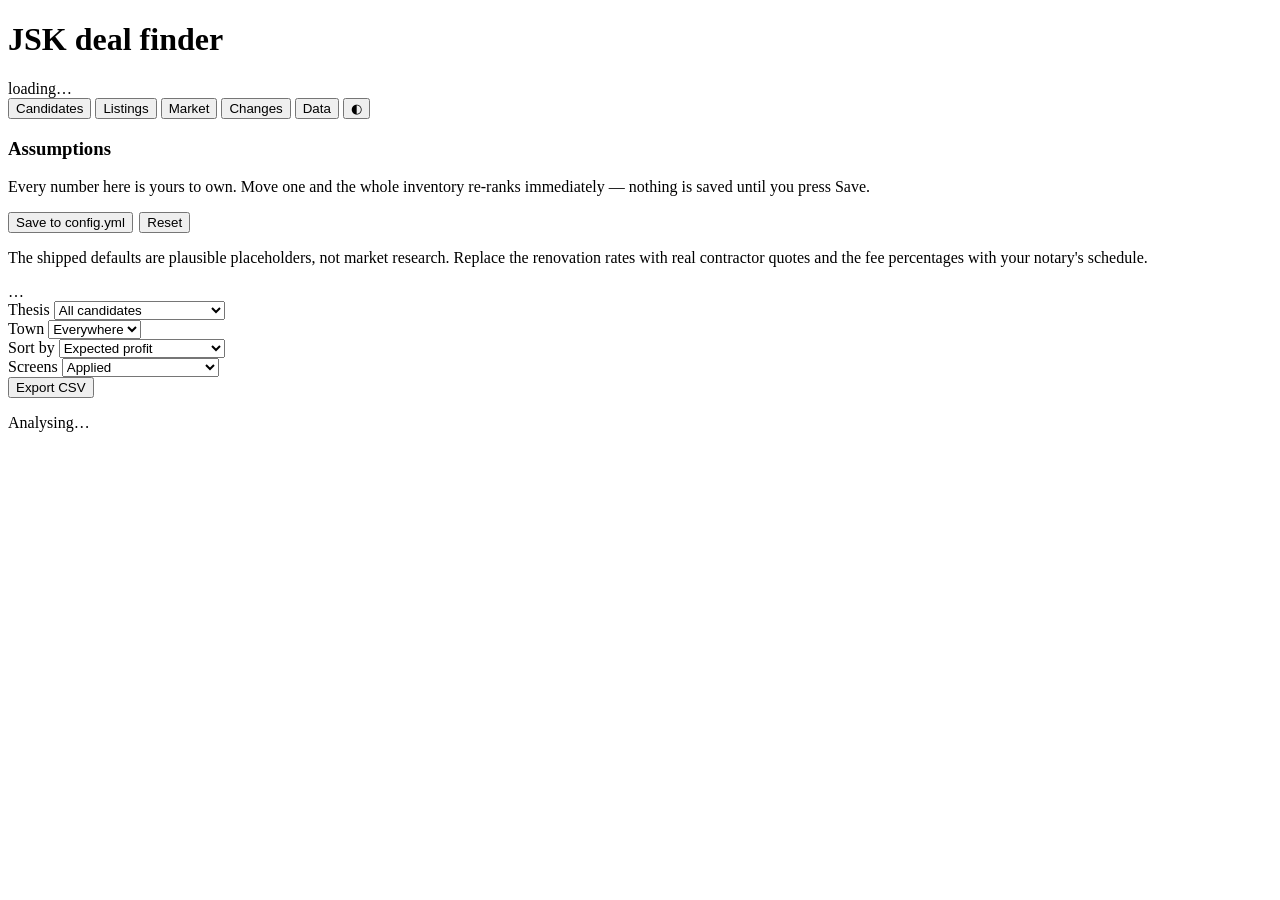
==== jskre/web/index.html @ 7799c2f5 "Add a web UI, and fix a description-parsing bug it exposed `jskre serve` runs the whole tool from on" ====
<!doctype html>
<html lang="en">
<head>
<meta charset="utf-8">
<meta name="viewport" content="width=device-width, initial-scale=1">
<title>JSK deal finder</title>
<link rel="stylesheet" href="/styles.css">
</head>
<body>

<header class="app">
  <div>
    <h1>JSK deal finder</h1>
    <div class="sub" id="header-sub">loading…</div>
  </div>
  <nav class="tabs" role="tablist">
    <button role="tab" data-view="candidates" aria-selected="true">Candidates</button>
    <button role="tab" data-view="listings" aria-selected="false">Listings</button>
    <button role="tab" data-view="market" aria-selected="false">Market</button>
    <button role="tab" data-view="changes" aria-selected="false">Changes</button>
    <button role="tab" data-view="data" aria-selected="false">Data</button>
    <button class="ghost" id="theme-toggle" title="Toggle light/dark" aria-label="Toggle theme">◐</button>
  </nav>
</header>

<main>

<!-- ------------------------------------------------------ CANDIDATES ---- -->
<section class="view" id="view-candidates">
  <div class="lab">
    <div class="panel rail">
      <h3>Assumptions</h3>
      <p class="hint">Every number here is yours to own. Move one and the whole
      inventory re-ranks immediately — nothing is saved until you press Save.</p>
      <div id="controls"></div>
      <div style="display:flex; gap:.4rem; margin-top:.9rem; flex-wrap:wrap">
        <button class="action" id="save-assumptions">Save to config.yml</button>
        <button class="action ghost" id="reset-assumptions">Reset</button>
      </div>
      <p class="footnote">The shipped defaults are plausible placeholders, not
      market research. Replace the renovation rates with real contractor quotes
      and the fee percentages with your notary's schedule.</p>
    </div>

    <div>
      <div class="kpis" id="candidate-kpis"></div>

      <div class="panel" style="margin-top:.9rem">
        <div class="note-box" id="thesis-note">…</div>
        <div class="filters">
          <div class="field"><span>Thesis</span>
            <select id="f-condition">
              <option value="">All candidates</option>
              <option value="renovation_target,neutral">Renovation thesis only</option>
              <option value="renovation_target">Stated renovation targets</option>
              <option value="finished">Finished &amp; under market</option>
              <option value="unknown">Condition not stated</option>
            </select>
          </div>
          <div class="field"><span>Town</span>
            <select id="f-town"><option value="">Everywhere</option></select>
          </div>
          <div class="field"><span>Sort by</span>
            <select id="f-sort">
              <option value="profit_usd">Expected profit</option>
              <option value="roi_pct">ROI</option>
              <option value="margin_pct">Margin</option>
              <option value="discount_to_market_pct">Discount to market</option>
              <option value="asking_price">Asking price (low→high)</option>
              <option value="n_comps">Comp count</option>
            </select>
          </div>
          <div class="field"><span>Screens</span>
            <select id="f-screens">
              <option value="1">Applied</option>
              <option value="0">Off — show everything</option>
            </select>
          </div>
          <button class="action ghost" id="export-candidates">Export CSV</button>
        </div>
        <div id="candidates-body"><p class="loading">Analysing…</p></div>
      </div>
    </div>
  </div>
</section>

<!-- -------------------------------------------------------- LISTINGS ---- -->
<section class="view" id="view-listings" hidden>
  <div class="panel">
    <h3>All tracked listings</h3>
    <p class="hint">Everything in the database, whether or not it clears a screen.</p>
    <div class="filters">
      <div class="field"><span>Search</span>
        <input type="search" id="l-q" placeholder="title, description, ref, town">
      </div>
      <div class="field"><span>Town</span>
        <select id="l-town"><option value="">Any</option></select>
      </div>
      <div class="field"><span>Min price</span><input type="number" id="l-min-price" step="10000" placeholder="0"></div>
      <div class="field"><span>Max price</span><input type="number" id="l-max-price" step="10000" placeholder="any"></div>
      <div class="field"><span>Min m²</span><input type="number" id="l-min-area" step="10" placeholder="0"></div>
      <div class="field"><span>Status</span>
        <select id="l-active">
          <option value="1">Active only</option>
          <option value="0">Include delisted</option>
        </select>
      </div>
    </div>
    <div id="listings-body"><p class="loading">Loading…</p></div>
  </div>
</section>

<!-- ---------------------------------------------------------- MARKET ---- -->
<section class="view" id="view-market" hidden>
  <div class="panel">
    <h3>Market by town</h3>
    <div class="note-box">A wide gap between the 25th and 75th percentile $/m²
    means tired and finished stock trade far apart in that town, which is the
    precondition a flip needs. Towns with many renovation targets
    <strong>and</strong> many finished comps are the best hunting grounds — a
    wide spread on three listings is noise, not a signal.</div>
    <div class="filters">
      <div class="field"><span>Minimum listings</span>
        <select id="m-min">
          <option value="3">3+ listings (noisy)</option>
          <option value="8" selected>8+ listings</option>
          <option value="15">15+ listings</option>
          <option value="30">30+ listings</option>
        </select>
      </div>
    </div>
    <div id="market-chart"></div>
    <div id="market-body"><p class="loading">Loading…</p></div>
  </div>
</section>

<!-- --------------------------------------------------------- CHANGES ---- -->
<section class="view" id="view-changes" hidden>
  <div class="panel">
    <h3>Price cuts and delistings</h3>
    <div class="note-box">A seller who has cut once will usually cut again, so
    reductions are the strongest motivated-seller signal in this data. A
    delisting is often a sale — those are what will eventually let you calibrate
    the model against real exit prices instead of asking prices.</div>
    <div class="filters">
      <div class="field"><span>Window</span>
        <select id="c-days">
          <option value="7">Last 7 days</option>
          <option value="30" selected>Last 30 days</option>
          <option value="90">Last 90 days</option>
          <option value="365">Last year</option>
        </select>
      </div>
    </div>
    <div id="changes-body"><p class="loading">Loading…</p></div>
  </div>
</section>

<!-- ------------------------------------------------------------ DATA ---- -->
<section class="view" id="view-data" hidden>
  <div class="kpis" id="data-kpis"></div>

  <div class="panel" style="margin-top:.9rem">
    <h3>Collect and update</h3>
    <p class="hint">One crawl at a time, ~2 seconds between requests, robots.txt
    enforced on every fetch. A full category sweep is about 250 pages.</p>
    <div class="filters">
      <div class="field"><span>Category</span>
        <select id="j-category"></select>
      </div>
      <div class="field"><span>Max pages</span>
        <input type="number" id="j-max-pages" placeholder="all" min="1" step="1" style="width:110px">
      </div>
      <button class="action" id="start-scrape">Start crawl</button>
      <button class="action ghost" id="start-details">Fill missing descriptions</button>
      <button class="action danger" id="stop-job" hidden>Stop</button>
    </div>
    <p class="footnote">Delisting detection only runs after a complete sweep from
    page 1 — a capped or stopped crawl skips it, because it cannot tell a
    withdrawn listing from one it never reached.</p>
    <div class="jobbar" id="jobbar" hidden>
      <strong id="job-title">…</strong>
      <div class="bar"><i id="job-bar" style="width:0%"></i></div>
      <span id="job-detail" class="muted"></span>
    </div>
  </div>

  <div class="panel">
    <h3>Recent crawls</h3>
    <div id="runs-body"><p class="loading">Loading…</p></div>
  </div>
</section>

</main>

<div class="drawer-backdrop" id="drawer" hidden>
  <aside class="drawer" id="drawer-content" role="dialog" aria-modal="true"></aside>
</div>
<div class="tooltip" id="tooltip"></div>
<div class="toast" id="toast" hidden></div>

<script src="/app.js"></script>
</body>
</html>
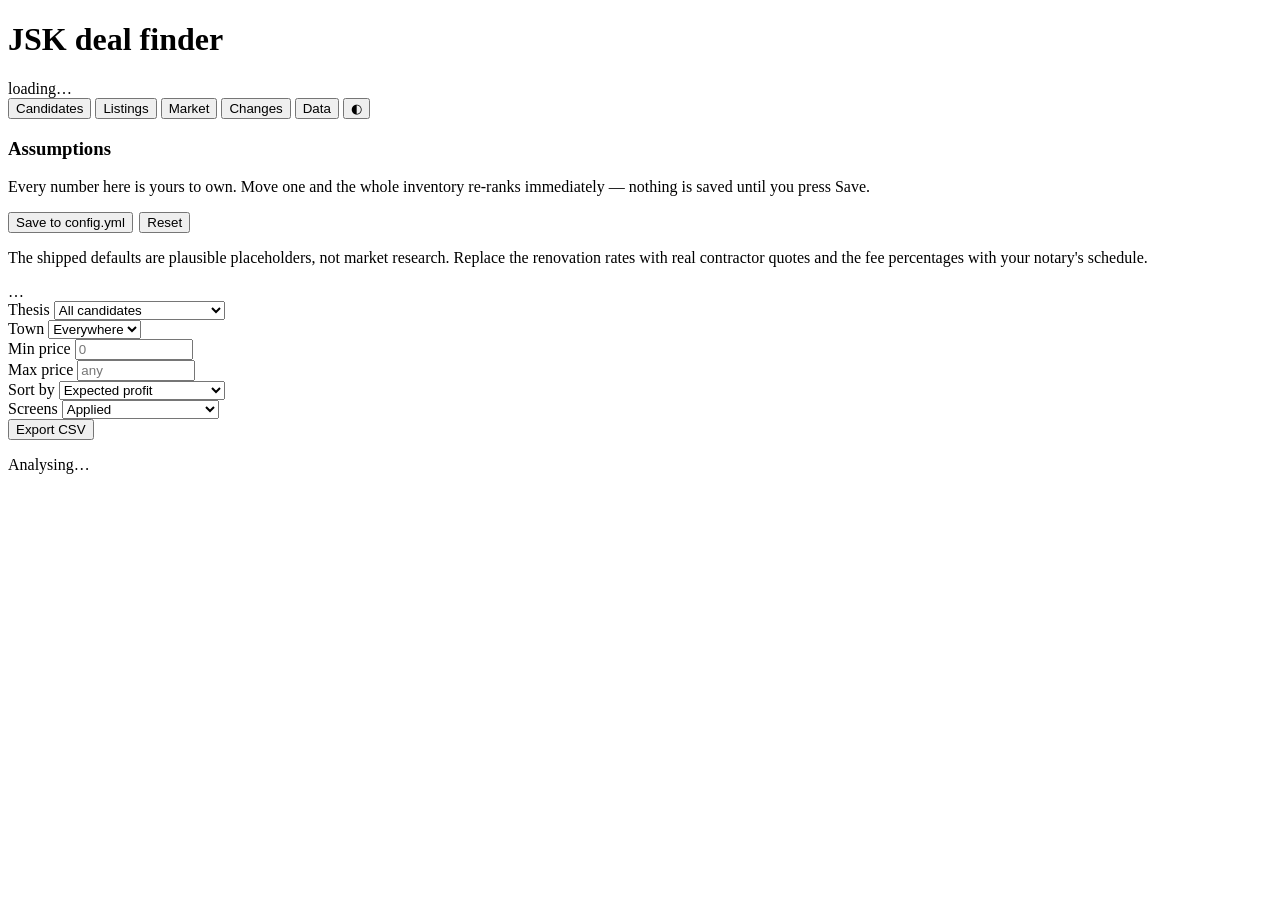
==== commit a633758c: "Add price-range filter to the Candidates view; cache feature extraction Min/Max price inputs in the " ====
--- a/jskre/web/index.html
+++ b/jskre/web/index.html
@@ -60,6 +60,12 @@
           <div class="field"><span>Town</span>
             <select id="f-town"><option value="">Everywhere</option></select>
           </div>
+          <div class="field"><span>Min price</span>
+            <input type="number" id="f-min-price" step="10000" min="0" placeholder="0" style="width:110px">
+          </div>
+          <div class="field"><span>Max price</span>
+            <input type="number" id="f-max-price" step="10000" min="0" placeholder="any" style="width:110px">
+          </div>
           <div class="field"><span>Sort by</span>
             <select id="f-sort">
               <option value="profit_usd">Expected profit</option>
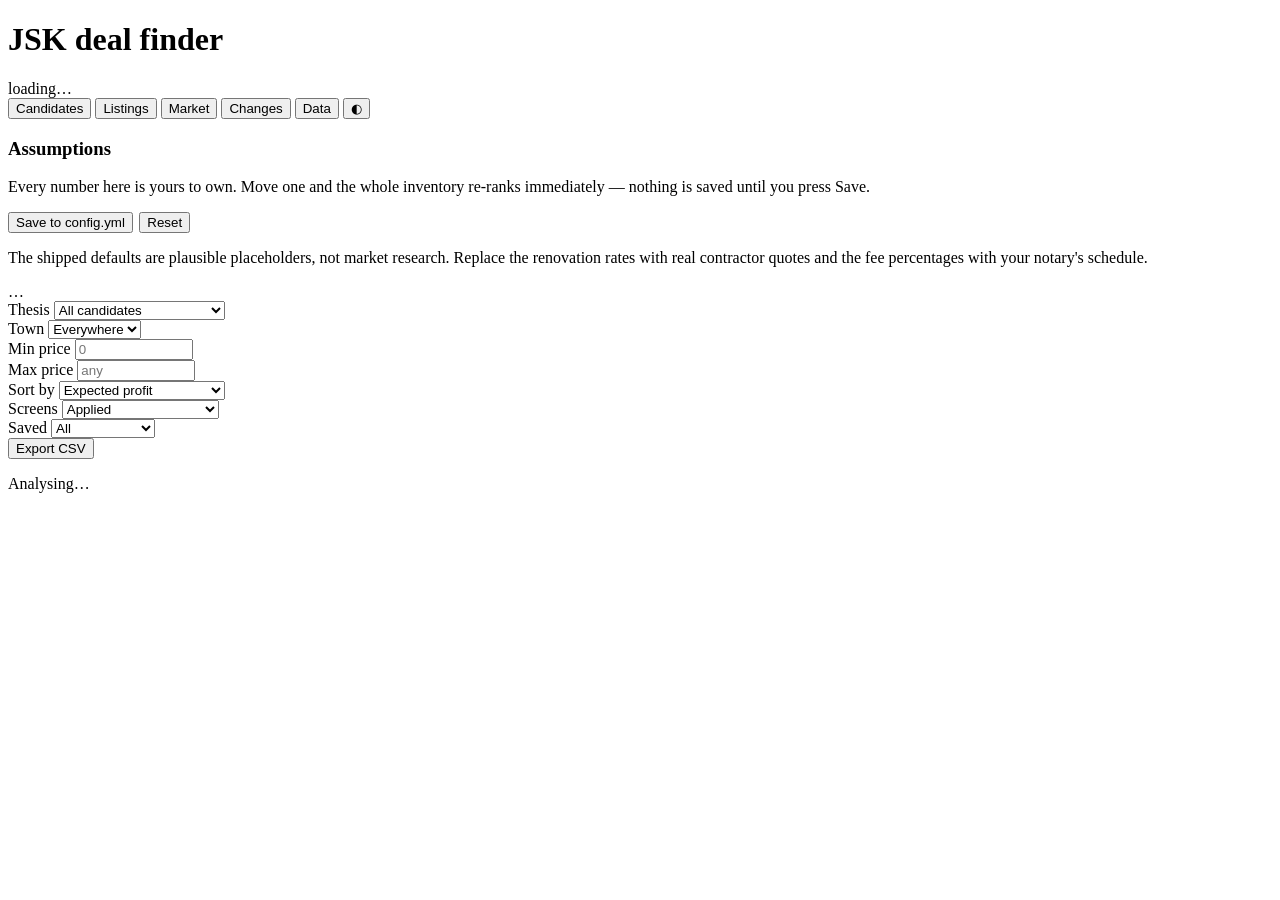
==== commit ab81f666: "Add bookmarking: curate a saved shortlist with notes, filterable everywhere A bookmarks table (ref, " ====
--- a/jskre/web/index.html
+++ b/jskre/web/index.html
@@ -82,6 +82,12 @@
               <option value="0">Off — show everything</option>
             </select>
           </div>
+          <div class="field"><span>Saved</span>
+            <select id="f-saved">
+              <option value="">All</option>
+              <option value="saved">★ Saved only</option>
+            </select>
+          </div>
           <button class="action ghost" id="export-candidates">Export CSV</button>
         </div>
         <div id="candidates-body"><p class="loading">Analysing…</p></div>
@@ -111,6 +117,12 @@
           <option value="0">Include delisted</option>
         </select>
       </div>
+      <div class="field"><span>Saved</span>
+        <select id="l-saved">
+          <option value="">Any</option>
+          <option value="saved">★ Saved only</option>
+        </select>
+      </div>
     </div>
     <div id="listings-body"><p class="loading">Loading…</p></div>
   </div>
